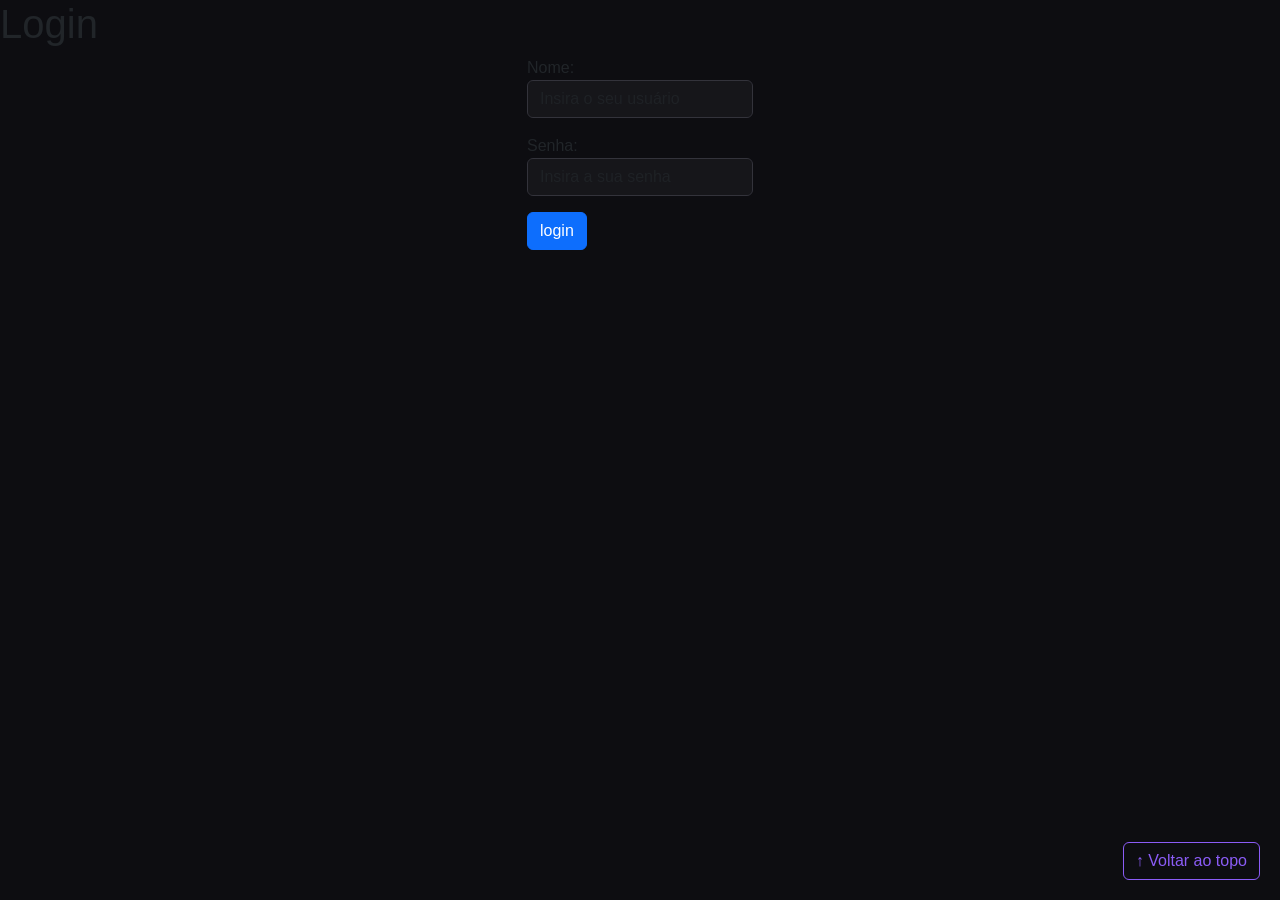
==== login.html @ 0c85d4fe "primeira atualizacao C_frontEnd_atividadeSENAI" ====
<!DOCTYPE html>
<html lang="pt-br">

<head>
    <meta charset="UTF-8">
    <meta http-equiv="X-UA-Compatible" content="IE=edge">
    <meta name="viewport" content="width=device-width, initial-scale=1.0">
    <title>Jogos TEX - login</title>
    <link href="https://cdn.jsdelivr.net/npm/bootstrap@5.2.2/dist/css/bootstrap.min.css" rel="stylesheet"
        integrity="sha384-Zenh87qX5JnK2Jl0vWa8Ck2rdkQ2Bzep5IDxbcnCeuOxjzrPF/et3URy9Bv1WTRi" crossorigin="anonymous">
    <link rel="stylesheet" href="css/estilo.css">
</head>

<body>
    <header>
        
    </header>

    <main>
        <section id="section-login">
            <h1>Login</h1>
            <div class="d-flex justify-content-center">
                <form method="post" action="" id="login">
                    <p>
                        <label for="usuario">Nome: </label>
                        <input id="usuario" name="usuario" required="required" type="text"
                            placeholder="Insira o seu usuário" class="form-control" />
                    </p>
                    <p>
                        <label for="senha">Senha: </label>
                        <input id="senha" name="senha" required="required" type="password"
                            placeholder="Insira a sua senha" class="form-control" />
                    </p>
                    <p>
                        <input type="button" value="login" class="btn btn-primary" id="bt-login" onclick="login()" />
                    </p>
                </form>
            </div>
        </section>

        <section id="section-cadastro">
            <div id="botao-cadastrar">
                <button type="button" class="btn btn-info">Não é cadastrado ainda? Cadastre-se</button>
            </div>
            <div id="form-cadastrar">

                <h1>Criar minha conta</h1>
                <p>Informe os seus dados abaixo para criar sua conta.</p>

                <div class="d-flex justify-content-center">
                    <form method="post" action="" id="login">
                        <p>
                            <label for="usuario">Usuário: </label>
                            <input id="usuario" name="usuario" required="required" type="text"
                                placeholder="ex. nome de usuário" class="form-control" />
                        </p>
                        <p>
                            <label for="email">E-mail: </label>
                            <input id="email" name="email" required="required" type="email"
                                placeholder="seu@email.com.br" class="form-control" />
                        </p>
                        <p>
                            <label for="senha">Senha: </label>
                            <input id="senha" name="senha" required="required" type="password"
                                placeholder="mínimo de 6 caracteres" class="form-control" />
                        </p>
                        <p>
                            <input type="button" value="Cadastrar" class="btn btn-primary" id="bt-cadastrar"
                                onclick="cadastro()" />
                        </p>
                    </form>
                </div>

            </div>
        </section>

    </main>



    <footer>
        <p></p>
    </footer>

    <button id="voltar-topo" type="button" class="btn btn-outline-primary">&uarr; Voltar ao topo</button>

    <script src="https://cdn.jsdelivr.net/npm/bootstrap@5.2.2/dist/js/bootstrap.bundle.min.js"
        integrity="sha384-OERcA2EqjJCMA+/3y+gxIOqMEjwtxJY7qPCqsdltbNJuaOe923+mo//f6V8Qbsw3"
        crossorigin="anonymous"></script>
    <script src="js/script.js"></script>

    <script src="https://code.jquery.com/jquery-3.6.1.js"
        integrity="sha256-3zlB5s2uwoUzrXK3BT7AX3FyvojsraNFxCc2vC/7pNI=" crossorigin="anonymous"></script>
    <script type="text/javascript" src="js/jquery-script.js"></script>

</body>

</html>
---- css/estilo.css ----
/* Customizações Globais da Loja Gamer */
body {
    background-color: #0d0d11 !important;
    font-family: 'Segoe UI', Tahoma, Geneva, Verdana, sans-serif;
}

/*cabeçalho*/
.bg-black {
    background-color: #000000 !important;
}

.border-purple {
    border-color: #8B5CF6 !important;
}

.text-purple {
    color: #8B5CF6 !important;
}

.btn-outline-purple {
    color: #8B5CF6;
    border-color: #8B5CF6;
    transition: all 0.3s ease;
}

.btn-outline-purple:hover {
    background-color: #8B5CF6;
    color: #000000;
    font-weight: bold;
    box-shadow: 0 0 10px #8B5CF6;
}

/*Conteudo principal*/
.linha-titulo {
    font-size: 2rem;
    font-weight: 800;
    letter-spacing: 1.5px;
    color: #ffffff;
    text-shadow: 0 0 8px #8B5CF6;
}

/*banner*/
.bg-black-transparente {
    background-color: rgba(0, 0, 0, 0.75);
}

#carrosselLH img {
    max-height: 500px;
    object-fit: cover;
}

/*Produtos vendidos*/
.card {
    transition: transform 0.3s ease, box-shadow 0.3s ease;
}

.card:hover {
    transform: translateY(-5px);
    box-shadow: 0 5px 15px rgba(139, 92, 246, 0.4);
}

.btn-purple {
    background-color: #4C1D95;
    color: #ffffff;
    border: 1px solid #8B5CF6;
    transition: all 0.3s ease;
}

.btn-purple:hover {
    background-color: #8B5CF6;
    color: #000000;
    font-weight: bold;
    box-shadow: 0 0 12px #8B5CF6;
}

/*Rodapé*/
footer p {
    margin-bottom: 0;
}

/*Botão Voltar topo*/
#voltar-topo {
    position: fixed;
    bottom: 20px;
    right: 20px;
    z-index: 1000;
    border-color: #8B5CF6;
    color: #8B5CF6;
    transition: all 0.3s ease;
}

#voltar-topo:hover {
    background-color: #8B5CF6;
    color: #000000;
    box-shadow: 0 0 10px #8B5CF6;
}

/* página de login */
.card-login {
    background-color: #000000;
    border: 1px solid #8B5CF6;
    border-radius: 10px;
    box-shadow: 0 0 20px rgba(139, 92, 246, 0.2);
}

/* Formulário de cadastro*/
.form-control {
    background-color: #16161a !important;
    border: 1px solid #33333b !important;
    color: #ffffff !important;
}

.form-control:focus {
    border-color: #8B5CF6 !important;
    box-shadow: 0 0 8px rgba(139, 92, 246, 0.5) !important;
}

/* MEDIA QUERY PARA RESPONSIVIDADE (Critério Obrigatório do SENAI) */
@media (max-width: 768px) {
    .linha-titulo {
        font-size: 1.5rem;
    }
    .carousel-caption {
        display: none !important;
    }
    #voltar-topo {
        bottom: 10px;
        right: 10px;
        padding: 5px 10px;
    }
}
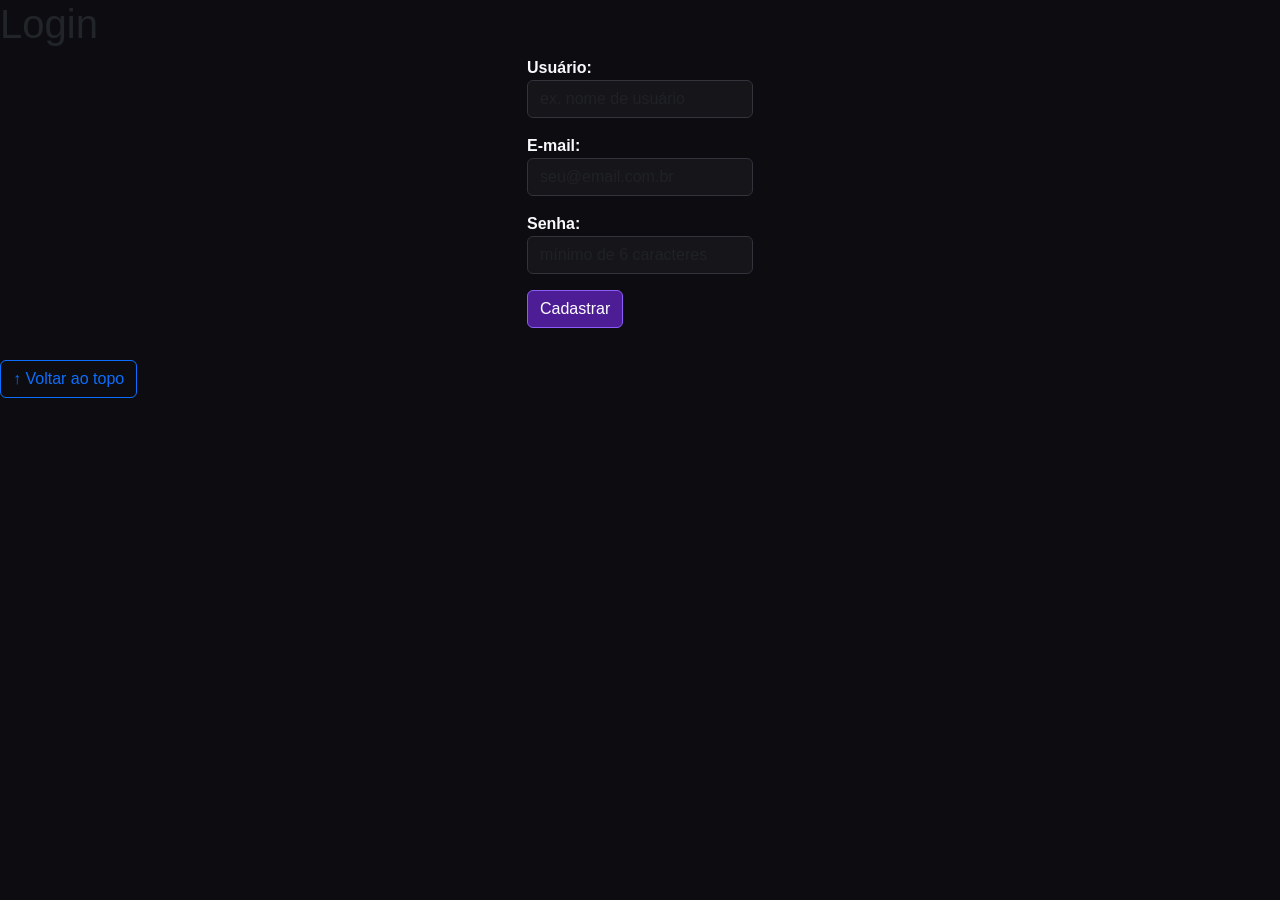
==== commit efcab9bd: "ajuste visual label e botão cadastro" ====
--- a/login.html
+++ b/login.html
@@ -20,20 +20,27 @@
         <section id="section-login">
             <h1>Login</h1>
             <div class="d-flex justify-content-center">
-                <form method="post" action="" id="login">
-                    <p>
-                        <label for="usuario">Nome: </label>
-                        <input id="usuario" name="usuario" required="required" type="text"
-                            placeholder="Insira o seu usuário" class="form-control" />
-                    </p>
-                    <p>
-                        <label for="senha">Senha: </label>
-                        <input id="senha" name="senha" required="required" type="password"
-                            placeholder="Insira a sua senha" class="form-control" />
-                    </p>
-                    <p>
-                        <input type="button" value="login" class="btn btn-primary" id="bt-login" onclick="login()" />
-                    </p>
+                            <form method="post" action="" id="login">
+                <p>
+                    <label for="usuario" class="text-light fw-bold">Usuário: </label>
+                    <input id="usuario" name="usuario" required="required" type="text"
+                        placeholder="ex. nome de usuário" class="form-control" />
+                </p>
+                <p>
+                    <label for="email" class="text-light fw-bold">E-mail: </label>
+                    <input id="email" name="email" required="required" type="email"
+                        placeholder="seu@email.com.br" class="form-control" />
+                </p>
+                <p>
+                    <label for="senha" class="text-light fw-bold">Senha: </label>
+                    <input id="senha" name="senha" required="required" type="password"
+                        placeholder="mínimo de 6 caracteres" class="form-control" />
+                </p>
+                <p>
+                    <input type="button" value="Cadastrar" class="btn btn-purple" id="bt-cadastrar"
+                        onclick="cadastro()" />
+                </p>
+
                 </form>
             </div>
         </section>
--- a/css/estilo.css
+++ b/css/estilo.css
@@ -1,131 +1,66 @@
-/* Customizações Globais da Loja Gamer */
+/* --- minhas configuracoes para a loja Jogos Tex roxa --- */
 body {
     background-color: #0d0d11 !important;
     font-family: 'Segoe UI', Tahoma, Geneva, Verdana, sans-serif;
 }
 
-/*cabeçalho*/
-.bg-black {
-    background-color: #000000 !important;
-}
+/* estilização do menu superior (cabeçalho) */
+.bg-black { background-color: #000000 !important; }
+.border-purple { border-color: #8B5CF6 !important; }
+.text-purple { color: #8B5CF6 !important; }
 
-.border-purple {
-    border-color: #8B5CF6 !important;
-}
-
-.text-purple {
-    color: #8B5CF6 !important;
-}
-
+/* teste do efeito neon nos botoes da pagina */
 .btn-outline-purple {
     color: #8B5CF6;
     border-color: #8B5CF6;
     transition: all 0.3s ease;
 }
-
 .btn-outline-purple:hover {
     background-color: #8B5CF6;
     color: #000000;
-    font-weight: bold;
     box-shadow: 0 0 10px #8B5CF6;
 }
 
-/*Conteudo principal*/
+/* --- parte do conteudo principal e cards --- */
 .linha-titulo {
     font-size: 2rem;
     font-weight: 800;
-    letter-spacing: 1.5px;
     color: #ffffff;
     text-shadow: 0 0 8px #8B5CF6;
 }
 
-/*banner*/
 .bg-black-transparente {
     background-color: rgba(0, 0, 0, 0.75);
 }
 
-#carrosselLH img {
-    max-height: 500px;
-    object-fit: cover;
-}
-
-/*Produtos vendidos*/
 .card {
-    transition: transform 0.3s ease, box-shadow 0.3s ease;
+    transition: transform 0.3s ease;
 }
 
 .card:hover {
     transform: translateY(-5px);
-    box-shadow: 0 5px 15px rgba(139, 92, 246, 0.4);
 }
 
 .btn-purple {
     background-color: #4C1D95;
     color: #ffffff;
     border: 1px solid #8B5CF6;
-    transition: all 0.3s ease;
 }
 
 .btn-purple:hover {
     background-color: #8B5CF6;
     color: #000000;
-    font-weight: bold;
-    box-shadow: 0 0 12px #8B5CF6;
 }
 
-/*Rodapé*/
-footer p {
-    margin-bottom: 0;
-}
-
-/*Botão Voltar topo*/
-#voltar-topo {
-    position: fixed;
-    bottom: 20px;
-    right: 20px;
-    z-index: 1000;
-    border-color: #8B5CF6;
-    color: #8B5CF6;
-    transition: all 0.3s ease;
-}
-
-#voltar-topo:hover {
-    background-color: #8B5CF6;
-    color: #000000;
-    box-shadow: 0 0 10px #8B5CF6;
-}
-
-/* página de login */
-.card-login {
-    background-color: #000000;
-    border: 1px solid #8B5CF6;
-    border-radius: 10px;
-    box-shadow: 0 0 20px rgba(139, 92, 246, 0.2);
-}
-
-/* Formulário de cadastro*/
+/* formulario de login basico */
 .form-control {
     background-color: #16161a !important;
     border: 1px solid #33333b !important;
     color: #ffffff !important;
 }
 
-.form-control:focus {
-    border-color: #8B5CF6 !important;
-    box-shadow: 0 0 8px rgba(139, 92, 246, 0.5) !important;
+/* media query obrigatorio da atividade */
+@media (max-width: 768px) {
+    .linha-titulo { font-size: 1.5rem; }
+    .carousel-caption { display: none !important; }
 }
-
-/* MEDIA QUERY PARA RESPONSIVIDADE (Critério Obrigatório do SENAI) */
-@media (max-width: 768px) {
-    .linha-titulo {
-        font-size: 1.5rem;
-    }
-    .carousel-caption {
-        display: none !important;
-    }
-    #voltar-topo {
-        bottom: 10px;
-        right: 10px;
-        padding: 5px 10px;
-    }
-}
